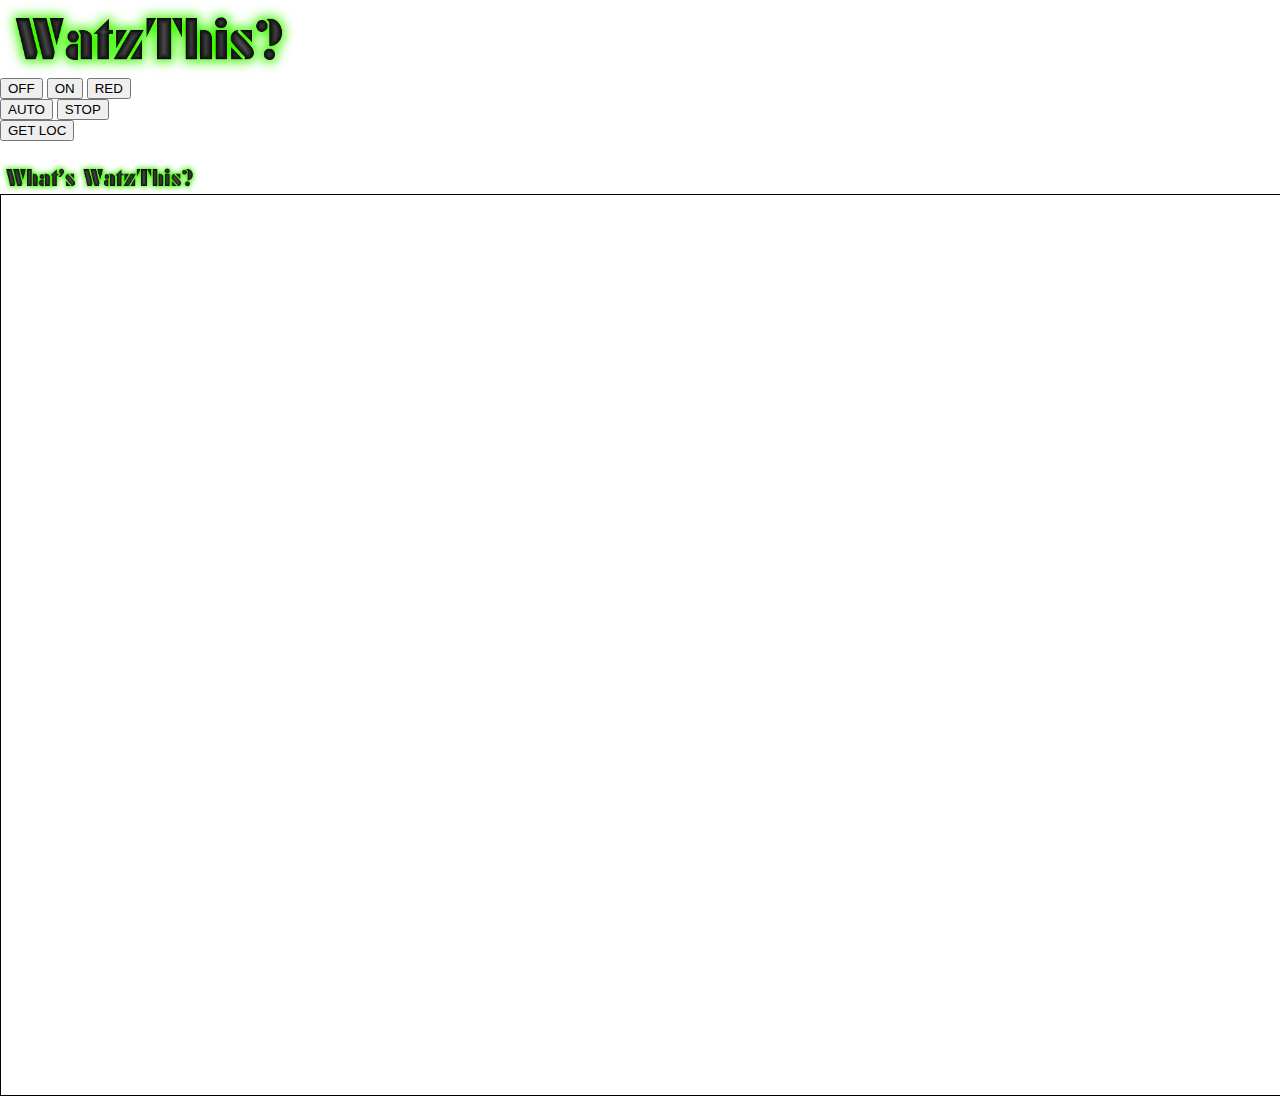
==== watzthis/WebToNative/index.html @ 4c22bd47 "removed svg animation and reorganized files" ====
<html>
<head>
<meta charset="utf-8">
<meta name="viewport" content="initial-scale=1.0, user-scalable=no" />
<meta name="apple-mobile-web-app-capable" content="yes">
<meta name="apple-mobile-web-app-status-bar-style" content="black-translucent">
<title>WatzThis?</title>


<script src="http://maps.google.com/maps/api/js?sensor=true"></script>
<link rel="apple-touch-icon" sizes="114x114" href="apple-touch-icon-114x114.png">
<link rel="apple-touch-icon" sizes="72x72" href="apple-touch-icon-72x72.png">
<link rel="apple-touch-icon" href="apple-touch-icon.png">
</head>

<body style="margin: 0px; padding: 0px;">
<div id="container">
<div id="top">
<img src="includes/WatzThis-logo.png" width="300px">
</div>
<div id="middle">

<div id="flashlight">
<input type="button" id="OFF" class="bigButton" value="OFF" onclick="flip(0);"> 
<input type="button" id="ON" class="bigButton" value="ON" onclick="flip(1);"> 
<input type="button" id="RED" class="bigButton" value="RED" onclick="flip(2);">     
</div> 
<div id="danceparty"> 
<input type="button" id="AUTO" class="bigButton" value="AUTO" onclick="doAutoFlip(500);"> 
<input type="button" id="STOP" class="bigButton" value="STOP" onclick="stopFlip();"> 
</div>
<div id="geolocation"> 
<input type="button" id="latlong" class="bigButton" value="GET LOC" onclick="getLoc();"> 
</div>
</div>
<div id="bottom">
<div style="margin-top:20px">
	<a href="docs.html"><img src="includes/whatswatzthis.png" width="200"></a>
</div>
<div id="map_canvas"
	style="width: 100%; height: 100%; float: left; border: 1px solid black;">
</div>
</div>
</div>
<script src="includes/index.js"></script>
</body>
</html>
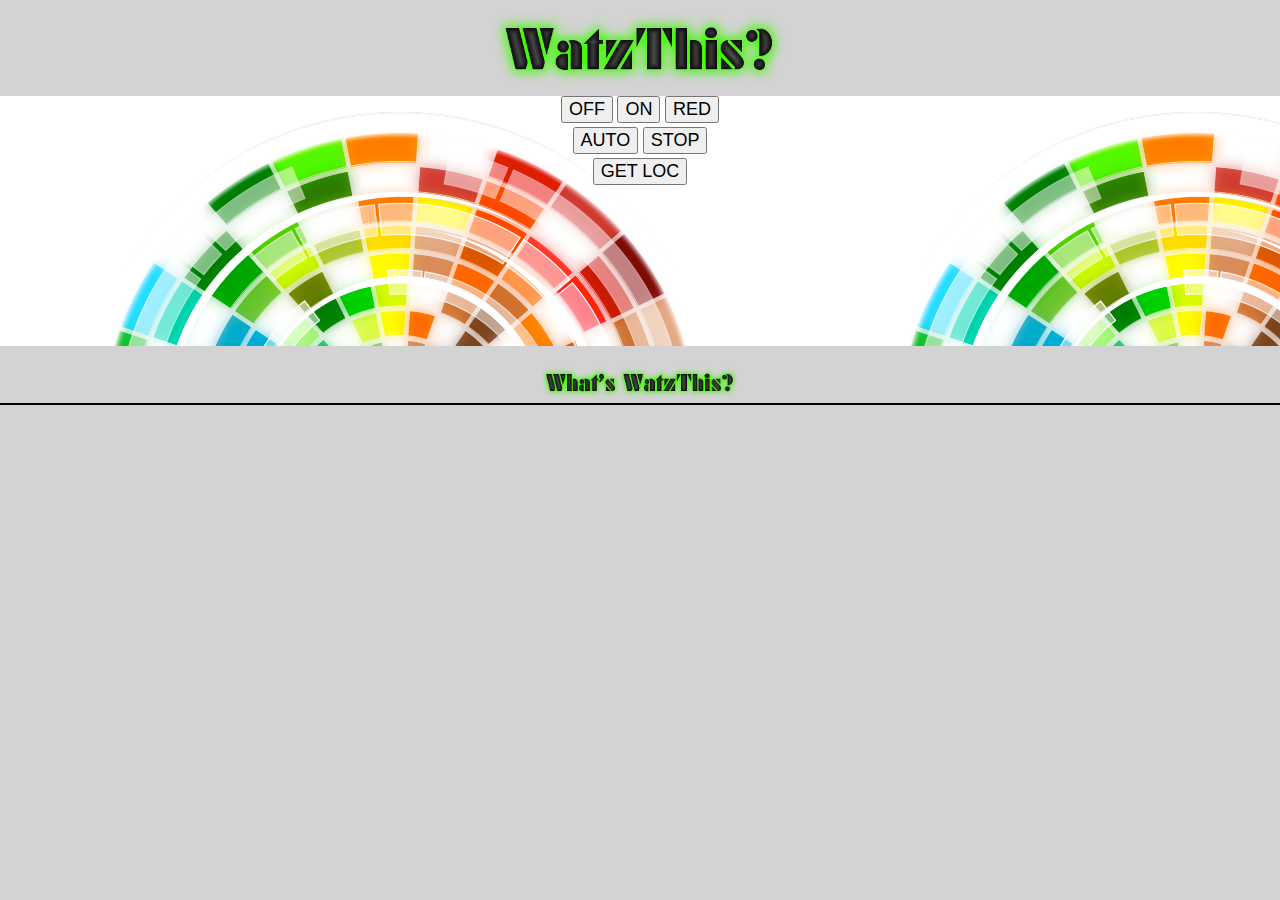
==== commit 64655577: "combine css sheets and js to improve load times" ====
--- a/watzthis/WebToNative/index.html
+++ b/watzthis/WebToNative/index.html
@@ -1,3 +1,4 @@
+<!DOCTYPE html>
 <html>
 <head>
 <meta charset="utf-8">
@@ -6,7 +7,7 @@
 <meta name="apple-mobile-web-app-status-bar-style" content="black-translucent">
 <title>WatzThis?</title>
 
-
+<link rel="stylesheet" type="text/css" href="index.css">
 <script src="http://maps.google.com/maps/api/js?sensor=true"></script>
 <link rel="apple-touch-icon" sizes="114x114" href="apple-touch-icon-114x114.png">
 <link rel="apple-touch-icon" sizes="72x72" href="apple-touch-icon-72x72.png">
@@ -43,5 +44,6 @@
 </div>
 </div>
 <script src="includes/index.js"></script>
+<!-- touch javascript currently disabled-->
 </body>
 </html>--- a/watzthis/WebToNative/index.css
+++ b/watzthis/WebToNative/index.css
@@ -0,0 +1,52 @@
+body {
+    font-family: Helvetica, Georgia, sans-serif;
+    background-color: lightgrey;
+    text-align: center;
+}
+
+  ol {
+      display: inline-block;
+      margin: 0 auto;
+      text-align:left;
+  }
+  .bigButton {
+      font-size:18px;
+  }
+  #middle {
+    background:url("includes/bigback.png");
+    height: 250px;
+  }
+  #directions, #flashlight, #danceparty {
+      margin:4px;
+  }
+  #container {
+    margin-top: 10px;
+  }
+
+
+ 
+h1 {
+    text-align: center;
+    color: lightpink;
+    background-color: lightseagreen;
+    border: 8px double black;
+}
+h2{
+    color: lemonchiffon;
+    border-bottom: 3px dotted black;
+}
+section{
+    background-blend-mode: soft-light;
+    background-color:darkcyan;
+    border: 4px solid lightseagreen;
+}
+#mid{
+    border-bottom-width: 1px;
+    border-top-width: 1px;
+}
+p{
+    color:whitesmoke;
+}
+figcaption{
+    color: azure;
+}
